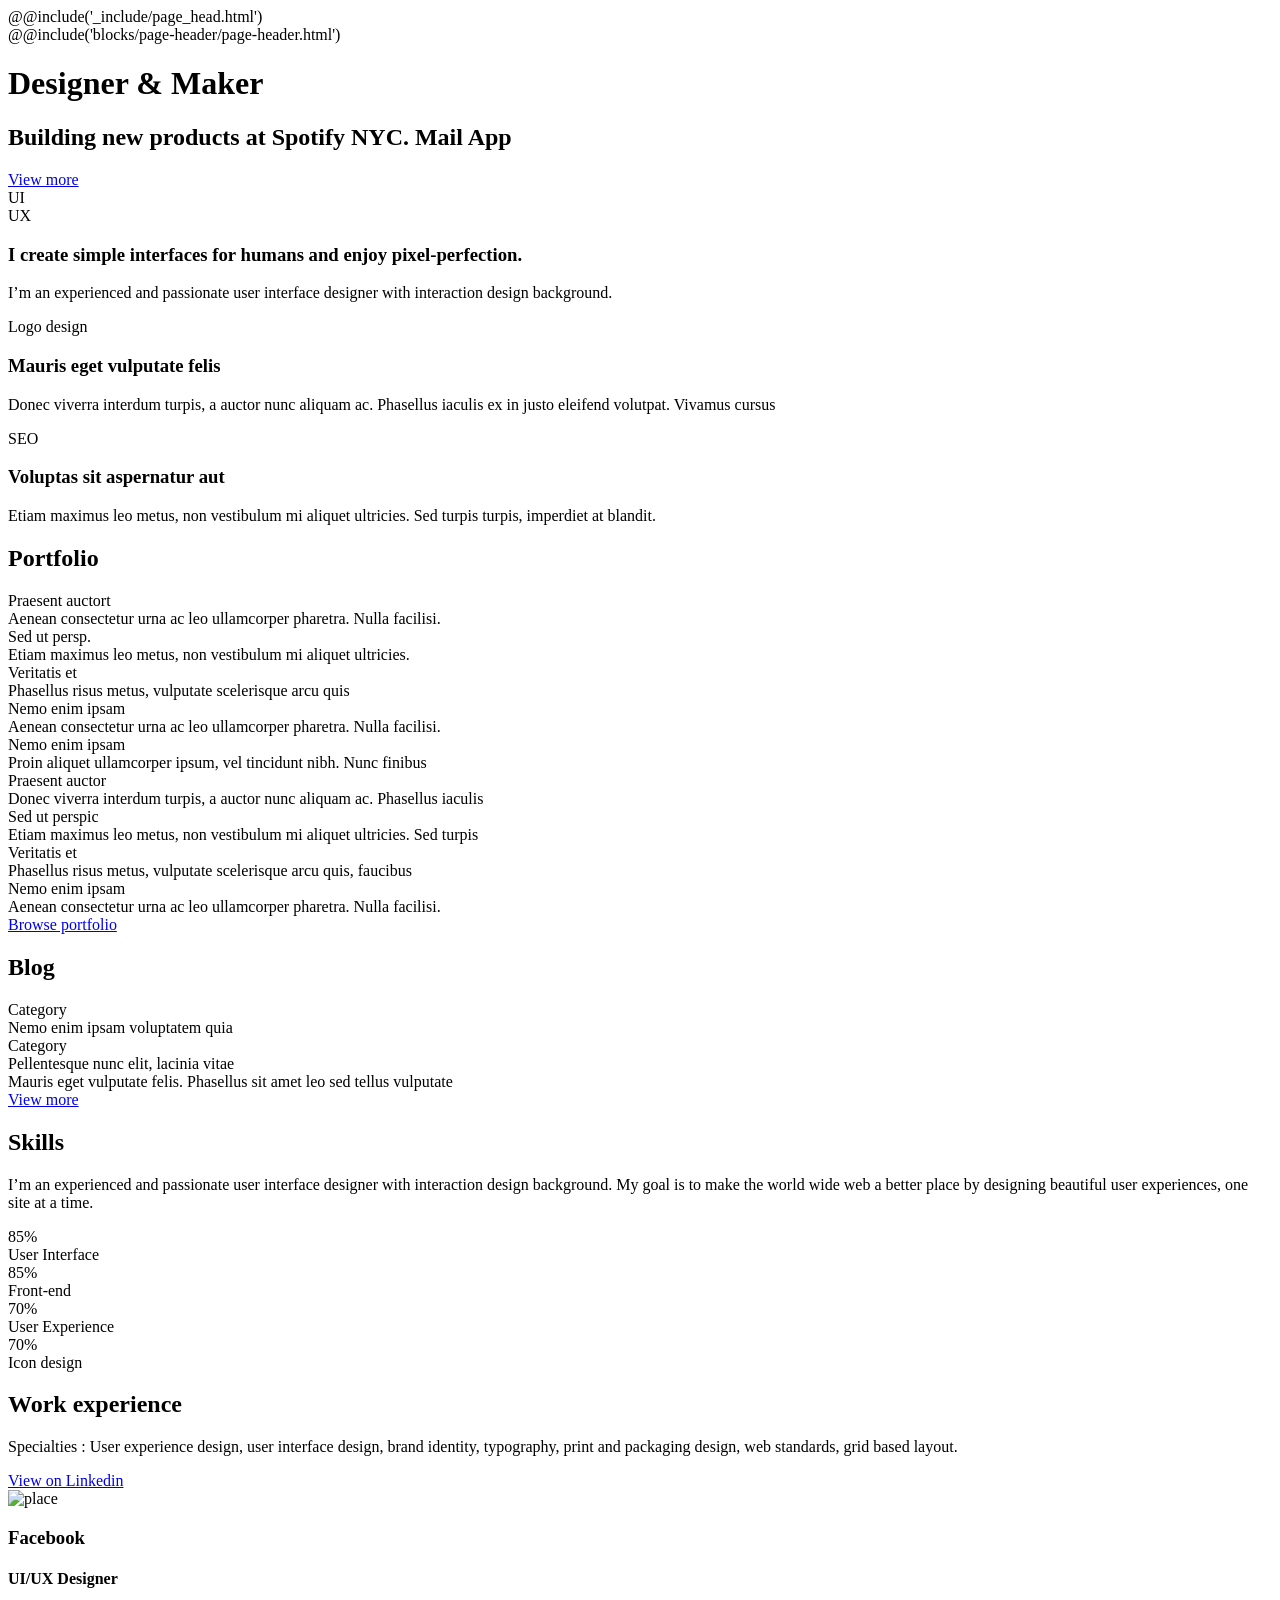
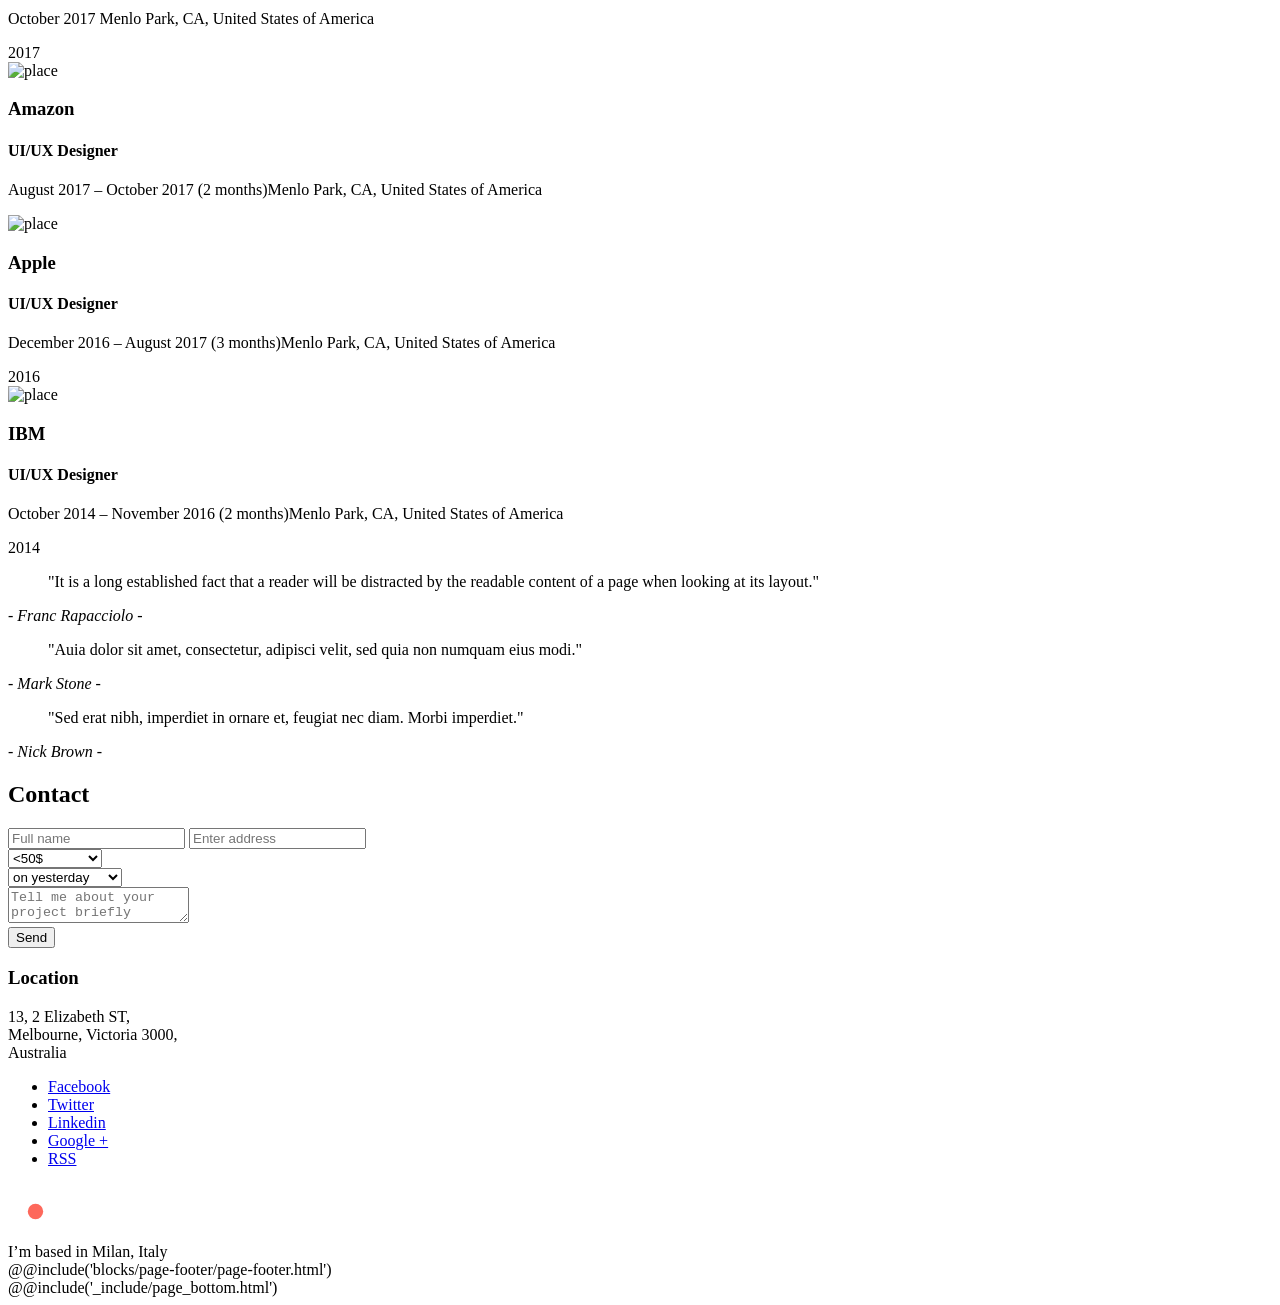
==== src/index.html @ 2d7e413c "Зробив стилізацію Portfolio" ====
<!DOCTYPE html>
<html class="no-js  page" lang="ru">

  <head>
    <meta charset="utf-8">
    <title>Beetle</title>
    <meta name="description" content="">
    @@include('_include/page_head.html')
  </head>

  <body>

    <div class="page__inner">

      <div class="page__content">

        @@include('blocks/page-header/page-header.html')

        <main role="main">

          <div id="hero" class="hero smooth-scroll">
            <div class="hero__wrapper">
              <h1 class="hero__title">Designer & Maker</h1>
              <h2 class="hero__subtitle">Building new products at Spotify NYC. Mail App</h2>
            </div>
            <a href="#about" class="hero__btn">View more</a>
          </div><!-- /hero -->

          <div class="about" id="about">
            <div class="about__wrapper">
              <div class="about__slider owl-carousel" id="owl-carousel-about">
                <div class="slide-about--00 slide-about">
                  <div class="slide-about__row">
                    <div class="slide-about__figures">
                      <div class="slide-about__element">UI</div>
                      <div class="slide-about__element">UX</div>
                    </div><!-- /slide-about__figures -->
                    <div class="slide-about__content">
                      <h3 class="slide-about__heading">I create simple interfaces for humans and enjoy pixel-perfection.</h3>
                      <p class="slide-about__text">I’m an experienced and passionate user interface designer with interaction design background.</p>
                    </div><!-- /slide-about__content -->
                  </div>
                </div>
                <div class="slide-about--01 slide-about">
                  <div class="slide-about__row">
                    <div class="slide-about__figures">
                      <div class="slide-about__element">Logo design</div>
                    </div>
                    <div class="slide-about__content">
                      <h3 class="slide-about__heading">Mauris eget vulputate felis</h3>
                      <p class="slide-about__text">Donec viverra interdum turpis, a auctor nunc aliquam ac. Phasellus iaculis ex in justo eleifend volutpat. Vivamus cursus </p>
                    </div>
                  </div>
                </div>
                <div class="slide-about--02 slide-about">
                  <div class="slide-about__row">
                    <div class="slide-about__figures">
                      <div class="slide-about__element">SEO</div>
                    </div>
                    <div class="slide-about__content">
                      <h3 class="slide-about__heading">Voluptas sit aspernatur aut</h3>
                      <p class="slide-about__text">Etiam maximus leo metus, non vestibulum mi aliquet ultricies. Sed turpis turpis, imperdiet at blandit.</p>
                    </div>
                  </div>
                </div>
              </div>
            </div>
          </div><!-- /about -->

          <div class="portfolio smooth-scroll" id="portfolio">
            <div class="portfolio__wrapper">
              <h2 class="portfolio__title section-title">Portfolio</h2>
              <div class="portfolio__row">
                <div class="item-portfolio__inner item-portfolio__inner--01">
                  <div class="portfolio__item item-portfolio">
                    <!--<img class="item-portfolio__img" src="img/img-portfolio-n01.jpg" alt="Case">-->
                    <div class="item-portfolio__content">
                      <div class="item-portfolio__icon"></div>
                      <div class="item-portfolio__title">Praesent auctort</div>
                      <div class="item-portfolio__text">Aenean consectetur urna ac leo ullamcorper pharetra. Nulla facilisi.</div>
                    </div>
                  </div><!-- /item-portfolio -->
                  <div class="portfolio__item item-portfolio">
                    <!--<img src="img/img-portfolio-n02.jpg" alt="Case" class="item-portfolio__img">-->
                    <div class="item-portfolio__content">
                      <div class="item-portfolio__icon"></div>
                      <div class="item-portfolio__title">Sed ut persp.</div>
                      <div class="item-portfolio__text">Etiam maximus leo metus, non vestibulum mi aliquet ultricies.</div>
                    </div>
                  </div>
                </div><!-- /item-portfolio__inner -->
                <div class="portfolio__item item-portfolio item-portfolio--big">
                  <!--<img src="img/img-portfolio-n03.jpg" alt="Case" class="item-portfolio__img">-->
                  <div class="item-portfolio__content">
                    <div class="item-portfolio__icon"></div>
                    <div class="item-portfolio__title">Veritatis et</div>
                    <div class="item-portfolio__text">Phasellus risus metus, vulputate scelerisque arcu quis</div>
                  </div>
                </div>
                <div class="item-portfolio__inner item-portfolio__inner--02">
                  <div class="portfolio__item item-portfolio">
                    <!--<img src="img/img-portfolio-n04.jpg" alt="Case" class="item-portfolio__img">-->
                    <div class="item-portfolio__content">
                      <div class="item-portfolio__icon"></div>
                      <div class="item-portfolio__title">Nemo enim ipsam</div>
                      <div class="item-portfolio__text">Aenean consectetur urna ac leo ullamcorper pharetra. Nulla facilisi.</div>
                    </div>
                  </div>
                  <div class="portfolio__item item-portfolio">
                    <!--<img src="img/img-portfolio-n05.jpg" alt="Case" class="item-portfolio__img">-->
                    <div class="item-portfolio__content">
                      <div class="item-portfolio__icon"></div>
                      <div class="item-portfolio__title">Nemo enim ipsam</div>
                      <div class="item-portfolio__text">Proin aliquet ullamcorper ipsum, vel tincidunt nibh. Nunc finibus</div>
                    </div>
                  </div>
                </div><!-- /item-portfolio__inner -->
                <div class="portfolio__item item-portfolio">
                  <!--<img src="img/img-portfolio-n06.jpg" alt="Case" class="item-portfolio__img">-->
                  <div class="item-portfolio__content">
                    <div class="item-portfolio__icon"></div>
                    <div class="item-portfolio__title">Praesent auctor</div>
                    <div class="item-portfolio__text">Donec viverra interdum turpis, a auctor nunc aliquam ac. Phasellus iaculis</div>
                  </div>
                </div>
                <div class="portfolio__item item-portfolio">
                  <!--<img src="img/img-portfolio-n07.jpg" alt="Case" class="item-portfolio__img">-->
                  <div class="item-portfolio__content">
                    <div class="item-portfolio__icon"></div>
                    <div class="item-portfolio__title">Sed ut perspic</div>
                    <div class="item-portfolio__text">Etiam maximus leo metus, non vestibulum mi aliquet ultricies. Sed turpis</div>
                  </div>
                </div>
                <div class="portfolio__item item-portfolio">
                  <!--<img src="img/img-portfolio-n08.jpg" alt="Case" class="item-portfolio__img">-->
                  <div class="item-portfolio__content">
                    <div class="item-portfolio__icon"></div>
                    <div class="item-portfolio__title">Veritatis et</div>
                    <div class="item-portfolio__text">Phasellus risus metus, vulputate scelerisque arcu quis, faucibus</div>
                  </div>
                </div>
                <div class="portfolio__item item-portfolio">
                  <!--<img src="img/img-portfolio-n09.jpg" alt="Case" class="item-portfolio__img">-->
                  <div class="item-portfolio__content">
                    <div class="item-portfolio__icon"></div>
                    <div class="item-portfolio__title">Nemo enim ipsam</div>
                    <div class="item-portfolio__text">Aenean consectetur urna ac leo ullamcorper pharetra. Nulla facilisi.</div>
                  </div>
                </div>
              </div><!-- /portfolio__row -->
              <a href="#" class="btn portfolio__btn">Browse portfolio</a>
            </div>
          </div><!-- /portfolio -->

          <div class="blog" id="blog">
            <div class="blog__wrapper">
              <h2 class="blog__title section-title">Blog</h2>
              <div class="blog__row">
                <div class="blog__item blog__item--big item-blog">
                  <div class="item-blog__category">Category</div>
                  <div class="item-blog__title">Nemo enim ipsam voluptatem quia</div>
                </div>
                <div class="blog__item item-blog">
                  <div class="item-blog__meta">
                    <div class="item-blog__category">Category</div>
                    <div class="item-blog__title">Pellentesque nunc elit, lacinia vitae</div>
                    <div class="item-blog__excerpt">Mauris eget vulputate felis. Phasellus sit amet leo sed tellus vulputate</div>
                  </div>
                </div>
                <div class="blog__item item-blog"></div>
                <div class="blog__item item-blog"></div>
              </div>
            </div>
            <a href="#" class="blog__more more-blog">
              <span class="more-blog__link">View more</span>
              <span class="more-blog__icon"></span>
            </a>
          </div><!-- /blog -->

          <div class="skills" id="skills">
            <div class="skills__wrapper">
              <h2 class="skills__title section-title">Skills</h2>
              <p class="skills__text">I’m an experienced and passionate user interface designer with interaction design background. My goal is to make the world wide web a better place by designing beautiful user experiences, one site at a time.</p>
              <div class="skills__row">
                <div class="skills__item">
                  <div class="skills__value">85%</div>
                  <div class="skills__caption">User Interface</div>
                </div>
                <div class="skills__item">
                  <div class="skills__value">85%</div>
                  <div class="skills__caption">Front-end</div>
                </div>
                <div class="skills__item">
                  <div class="skills__value">70%</div>
                  <div class="skills__caption">User Experience</div>
                </div>
                <div class="skills__item">
                  <div class="skills__value">70%</div>
                  <div class="skills__caption">Icon design</div>
                </div>
              </div>
            </div>
          </div><!-- /skills -->

          <div class="timeline"><!-- https://ruseller.com/lessons/les2594/demo/index.html -->
            <div class="timeline__wrapper">
              <div class="timeline__row">
                <div class="timeline__content">
                  <h2 class="timeline__title">Work experience</h2>
                  <p class="timeline__text">Specialties : User experience design, user interface design, brand identity, typography, print and packaging design, web standards, grid based layout.</p>
                  <a href="#" class="timeline__btn btn">View on Linkedin</a>
                </div><!-- /timeline__content -->
                <div class="timeline__block block-timeline">
                  <div class="block-timeline__item">
                    <img class="block-timeline__icon" src="img/timeline-icon-fb.png" alt="place">
                    <div class="block-timeline__body">
                      <h3 class="block-timeline__company">Facebook</h3>
                      <h4 class="block-timeline__position">UI/UX Designer</h4>
                      <p class="block-timeline__period">
                        October 2017 Menlo Park, CA, United States of America
                      </p>
                    </div><!-- /block-timeline__body -->
                    <div class="block-timeline__year">2017</div>
                  </div><!-- /block-timeline__item -->

                  <div class="block-timeline__item">
                    <img class="block-timeline__icon" src="img/timeline-icon-amazon.png" alt="place">
                    <div class="block-timeline__body">
                      <h3 class="block-timeline__company">Amazon</h3>
                      <h4 class="block-timeline__position">UI/UX Designer</h4>
                      <p class="block-timeline__period">
                        August 2017 – October 2017 (2 months)Menlo Park, CA, United States of America
                      </p>
                    </div><!-- /block-timeline__body -->
                  </div><!-- /block-timeline__item -->

                  <div class="block-timeline__item">
                    <img class="block-timeline__icon" src="img/timeline-icon-apple.png" alt="place">
                    <div class="block-timeline__body">
                      <h3 class="block-timeline__company">Apple</h3>
                      <h4 class="block-timeline__position">UI/UX Designer</h4>
                      <p class="block-timeline__period">
                        December 2016 – August 2017 (3 months)Menlo Park, CA, United States of America
                      </p>
                    </div><!-- /block-timeline__body -->
                    <div class="block-timeline__year">2016</div>
                  </div><!-- /block-timeline__item -->

                  <div class="block-timeline__item">
                    <img class="block-timeline__icon" src="img/timeline-icon-ibm.png" alt="place">
                    <div class="block-timeline__body">
                      <h3 class="block-timeline__company">IBM</h3>
                      <h4 class="block-timeline__position">UI/UX Designer</h4>
                      <p class="block-timeline__period">
                        October 2014 – November 2016 (2 months)Menlo Park, CA, United States of America
                      </p>
                    </div><!-- /block-timeline__body -->
                    <div class="block-timeline__year">2014</div>
                  </div><!-- /block-timeline__item -->
                </div>
              </div>
            </div>
          </div><!-- /timeline -->

          <div class="slogan" id="slogan">
            <div class="slogan__wrapper">
              <div class="slogan__slider owl-carousel" id="owl-carousel-slogan">
                <div class="slogan__slide">
                  <blockquote class="slogan__quote">"It is a long established fact that a reader will be distracted by the readable content of a page when looking at its layout."</blockquote>
                  <cite class="slogan__cite">- Franc Rapacciolo -</cite>
                </div><!-- /slogan__slide -->
                <div class="slogan__slide">
                  <blockquote class="slogan__quote">"Auia dolor sit amet, consectetur, adipisci velit, sed quia non numquam eius modi."</blockquote>
                  <cite class="slogan__cite">- Mark Stone -</cite>
                </div><!-- /slogan__slide -->
                <div class="slogan__slide">
                  <blockquote class="slogan__quote">"Sed erat nibh, imperdiet in ornare et, feugiat nec diam. Morbi imperdiet."</blockquote>
                  <cite class="slogan__cite">- Nick Brown -</cite>
                </div><!-- /slogan__slide -->
              </div>
            </div>
          </div><!-- /slogan -->

          <div class="contact" id="contact">
            <div class="contact__wrapper">
              <h2 class="contact__title section-title">Contact</h2>
              <div class="contact__row">
                <form action="#" class="contact__form form-contact form">
                  <div class="contact__row">
                    <label class="form-contact__name field-text"><!-- https://bootsnipp.com/snippets/featured/support-glyph-and-fa-icon-inside-input -->
                      <span class="field-text__input-wrap">
                        <input class="field-text__input" type="text" placeholder="Full name">
                      </span>
                    </label>

                    <label class="form-contact__email field-text">
                      <span class="field-text__input-wrap">
                        <input class="field-text__input" type="email" placeholder="Enter address">
                      </span>
                    </label>

                    <label class="form-contact__budget field-select">
                      <div class="field-select__select-wrap">
                        <select class="field-select__select">
                          <optgroup label="Budget">
                            <option><50$</option>
                            <option>50$-200$</option>
                            <option>>200$</option>
                          </optgroup>
                          <option>>500$</option>
                        </select>
                      </div>
                    </label>

                    <label class="form-contact__timeline field-select">
                      <div class="field-select__select-wrap">
                        <select class="field-select__select">
                          <optgroup label="Timeline">
                            <option>on yesterday</option>
                            <option>1 day</option>
                            <option>>3-4 days</option>
                          </optgroup>
                          <option>>no matter</option>
                        </select>
                      </div>
                    </label>

                    <label class="form-contact__message field-text">
                      <span class="field-text__input-wrap">
                        <textarea class="field-text__input" placeholder="Tell me about your project briefly"></textarea>
                      </span>
                    </label>

                    <div class="form-contact__submit field-actions">
                      <button class="form-contact__btn btn">Send</button>
                    </div>
                  </div><!-- /contact__row -->
                </form><!-- /contact__form -->

                <div class="contact__aside">
                  <div class="contact__location location-contact">
                    <h3 class="location-contact__title block-title">Location</h3>
                    <p class="location-contact__address">
                      13, 2 Elizabeth ST,
                      <br>
                      Melbourne, Victoria 3000,
                      <br>
                      Australia
                    </p>
                  </div>

                  <div class="contact__social">
                    <ul class="social-list">
                      <li class="social-item">
                        <a href="#" class="social-btn social-btn--fb btn">Facebook</a>
                      </li>
                      <li class="social-item">
                        <a href="#" class="social-btn social-btn--tw btn">Twitter</a>
                      </li>
                      <li class="social-item">
                        <a href="#" class="social-btn social-btn--in btn">Linkedin</a>
                      </li>
                      <li class="social-item">
                        <a href="#" class="social-btn social-btn--gpl btn">Google +</a>
                      </li>
                      <li class="social-item">
                        <a href="#" class="social-btn social-btn--rss btn">RSS</a>
                      </li>
                    </ul><!-- /social-list -->
                  </div><!-- /contact__social -->
                </div><!-- /contact__aside -->
              </div><!-- /contact__row -->
            </div>
          </div><!-- /contact -->

          <div class="map" id="map">
            <svg class="map__icon" width="55" height="55">
            <circle r="50%" cx="50%" cy="50%" fill="#fff" fill-opacity="0.6"/>
            <circle r="14%" cx="50%" cy="50%" fill="#fd685b"/>
            </svg>
            <div class="map__content">
              I’m based in
              <span class="map__lead">Milan, Italy</span>
            </div>
          </div><!-- /map -->

        </main>

      </div><!-- /page__content -->
    </div><!-- /page__inner -->

    <div class="page__footer-wrapper">
      @@include('blocks/page-footer/page-footer.html')
    </div><!-- /page__footer-wrapper -->

    @@include('_include/page_bottom.html')
  </body>
</html>
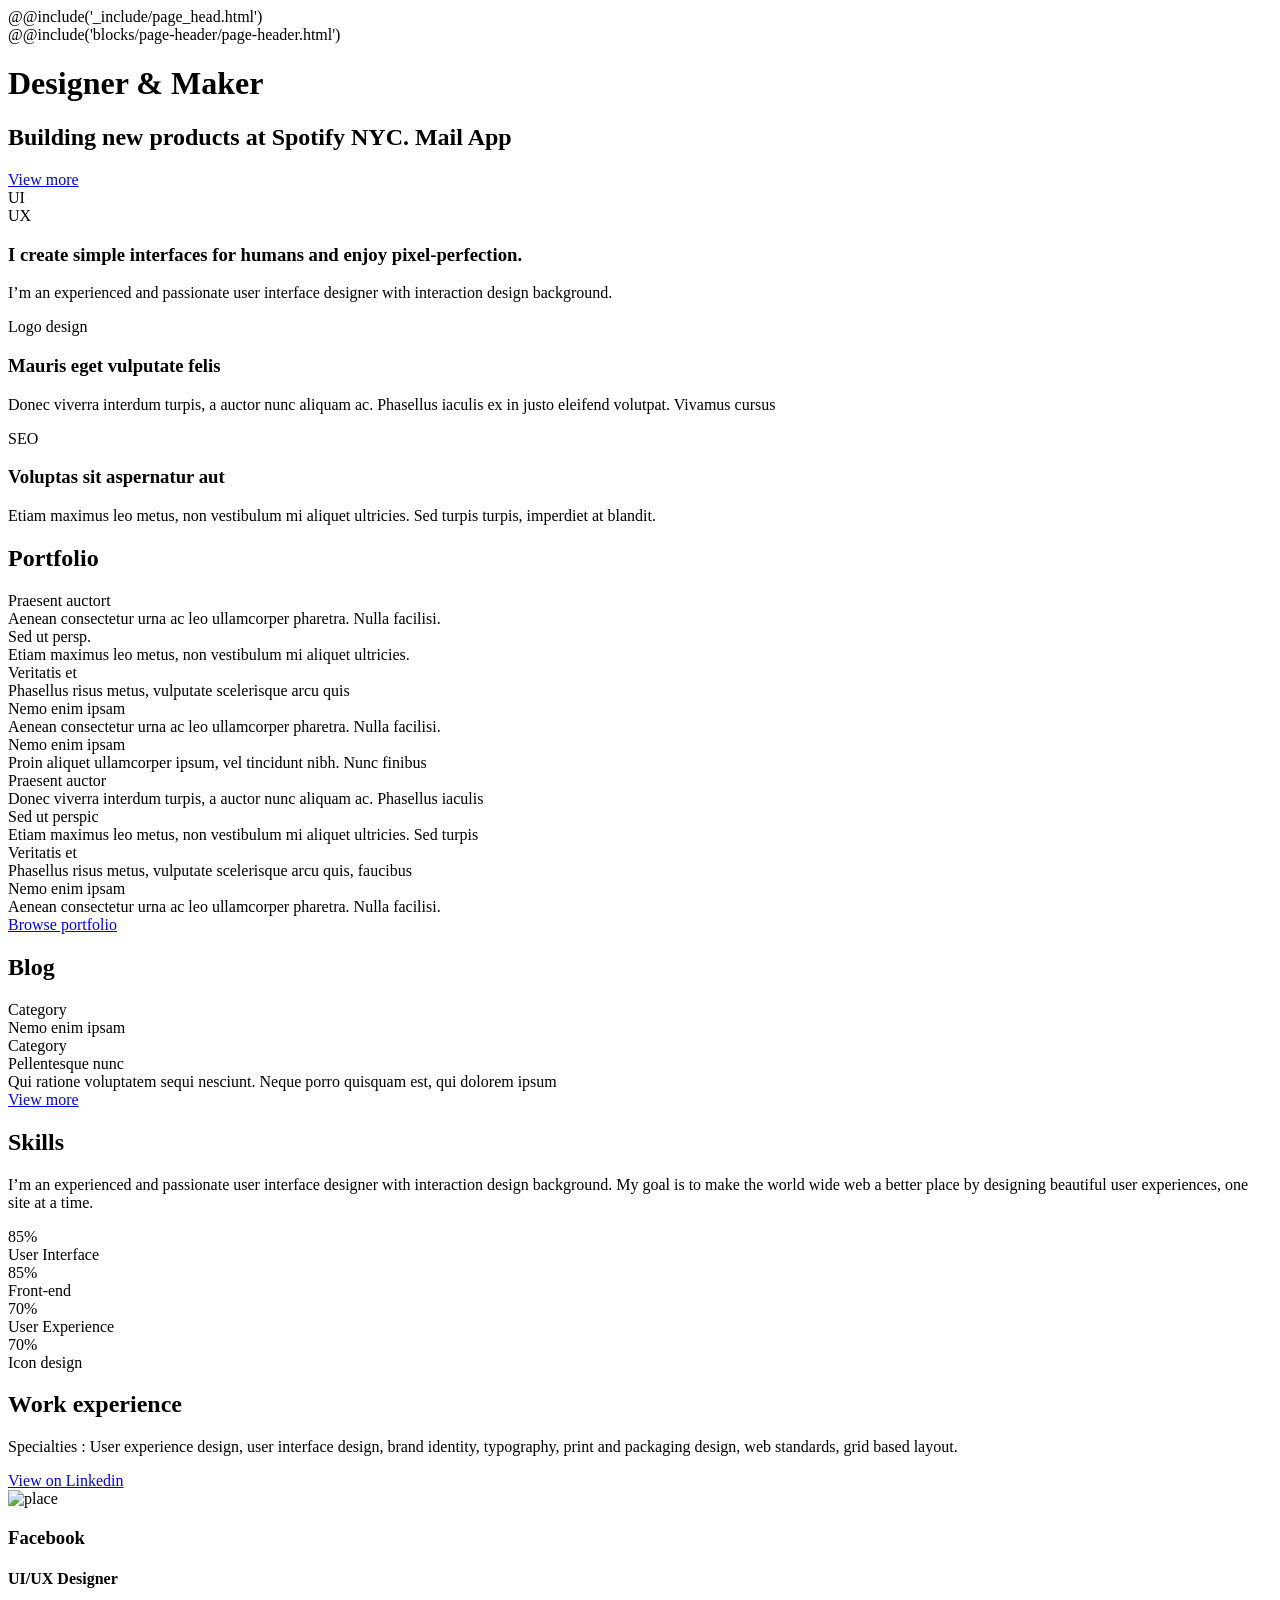
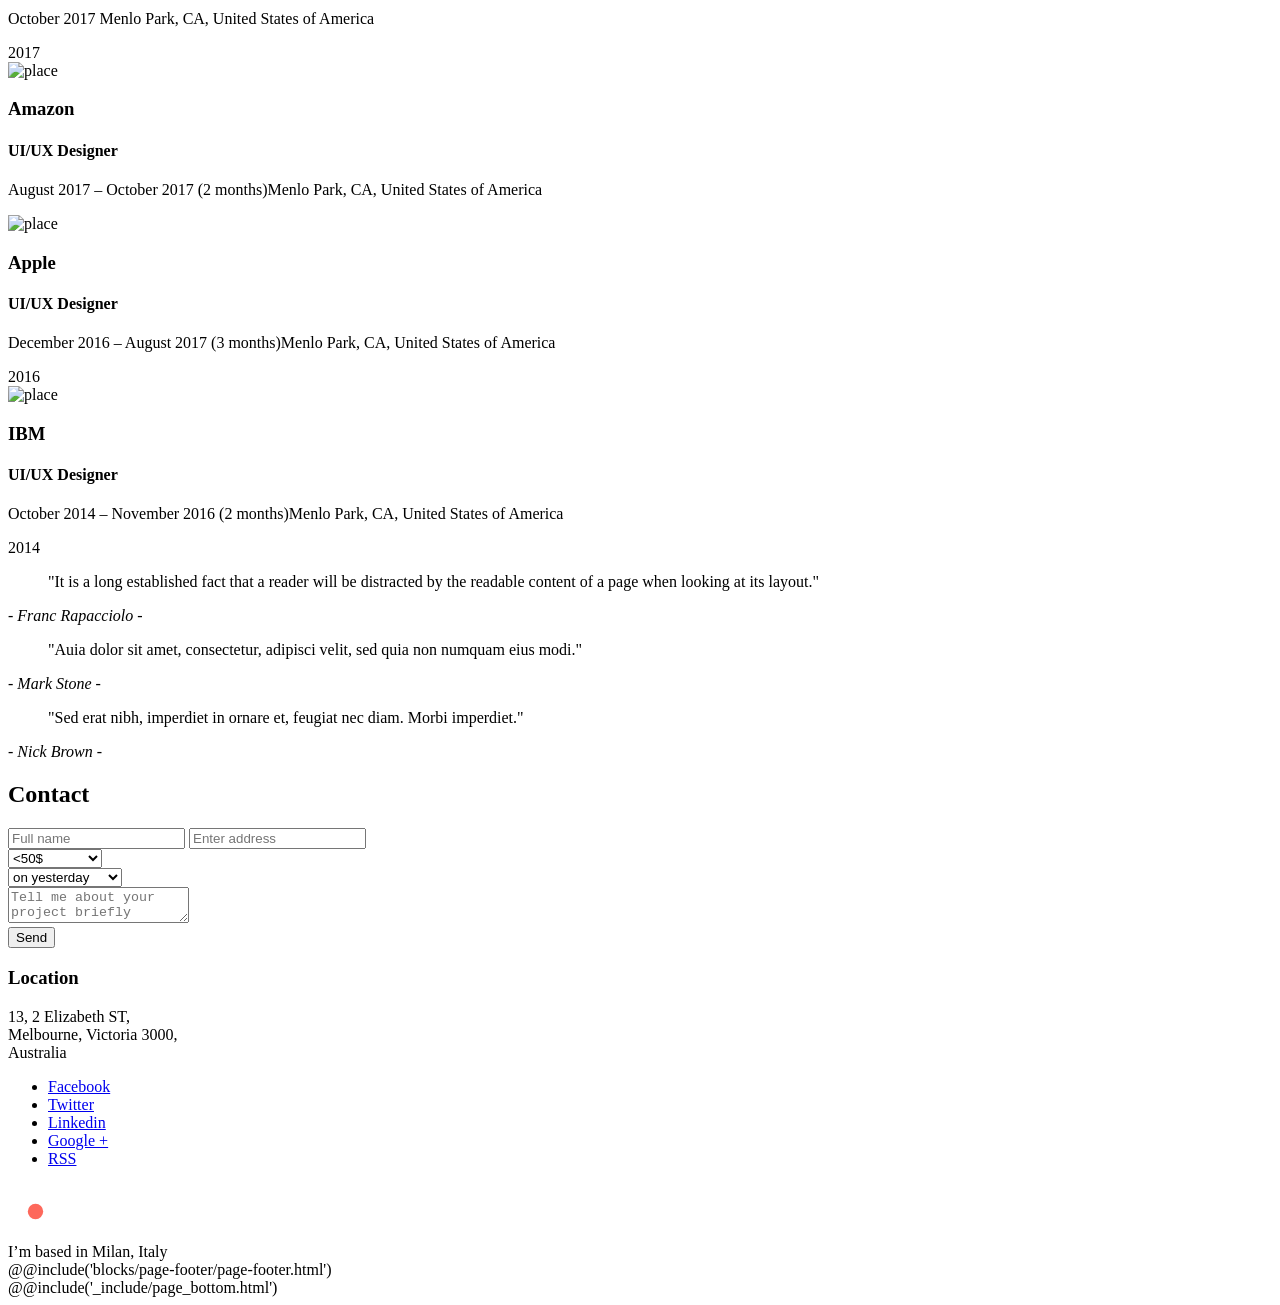
==== commit e48f1a98: "Зроблено стилізацію Blog" ====
--- a/src/index.html
+++ b/src/index.html
@@ -23,7 +23,7 @@
               <h1 class="hero__title">Designer & Maker</h1>
               <h2 class="hero__subtitle">Building new products at Spotify NYC. Mail App</h2>
             </div>
-            <a href="#about" class="hero__btn">View more</a>
+            <a href="#about" class="hero__btn view-more__btn">View more</a>
           </div><!-- /hero -->
 
           <div class="about" id="about">
@@ -152,29 +152,34 @@
             </div>
           </div><!-- /portfolio -->
 
-          <div class="blog" id="blog">
-            <div class="blog__wrapper">
-              <h2 class="blog__title section-title">Blog</h2>
-              <div class="blog__row">
-                <div class="blog__item blog__item--big item-blog">
-                  <div class="item-blog__category">Category</div>
-                  <div class="item-blog__title">Nemo enim ipsam voluptatem quia</div>
-                </div>
-                <div class="blog__item item-blog">
-                  <div class="item-blog__meta">
-                    <div class="item-blog__category">Category</div>
-                    <div class="item-blog__title">Pellentesque nunc elit, lacinia vitae</div>
-                    <div class="item-blog__excerpt">Mauris eget vulputate felis. Phasellus sit amet leo sed tellus vulputate</div>
-                  </div>
-                </div>
-                <div class="blog__item item-blog"></div>
-                <div class="blog__item item-blog"></div>
-              </div>
-            </div>
-            <a href="#" class="blog__more more-blog">
-              <span class="more-blog__link">View more</span>
-              <span class="more-blog__icon"></span>
-            </a>
+          <div class="blog smooth-scroll" id="blog">
+            <h2 class="blog__title section-title">Blog</h2>
+            <div class="blog__wrapper embed-responsive">
+
+                <div class="blog__grid embed-responsive__content">
+                  <div class="blog__grid-item embed-responsive">
+                    <div class="item-blog--22 item-blog embed-responsive__content">
+                      <div class="item-blog__category">Category</div>
+                      <div class="item-blog__title">Nemo enim ipsam</div>
+                    </div>
+                  </div>
+                  <div class="blog__grid-item embed-responsive">
+                    <div class="item-blog item-blog--12 embed-responsive__content">
+                      <div class="item-blog__meta">
+                        <div class="item-blog__category">Category</div>
+                        <div class="item-blog__title">Pellentesque nunc</div>
+                        <div class="item-blog__excerpt">Qui ratione voluptatem sequi nesciunt. Neque porro quisquam est, qui dolorem ipsum </div>
+                      </div>
+                    </div>
+                  </div>
+                  <div class="blog__grid-item embed-responsive">
+                    <div class="item-blog item-blog--03 embed-responsive"></div>
+                    <div class="item-blog item-blog--04 embed-responsive"></div>
+                  </div>
+                </div><!-- /embed-responsive__content -->
+
+            </div>
+            <a href="#skills" class="blog__more-btn view-more__btn">View more</a>
           </div><!-- /blog -->
 
           <div class="skills" id="skills">
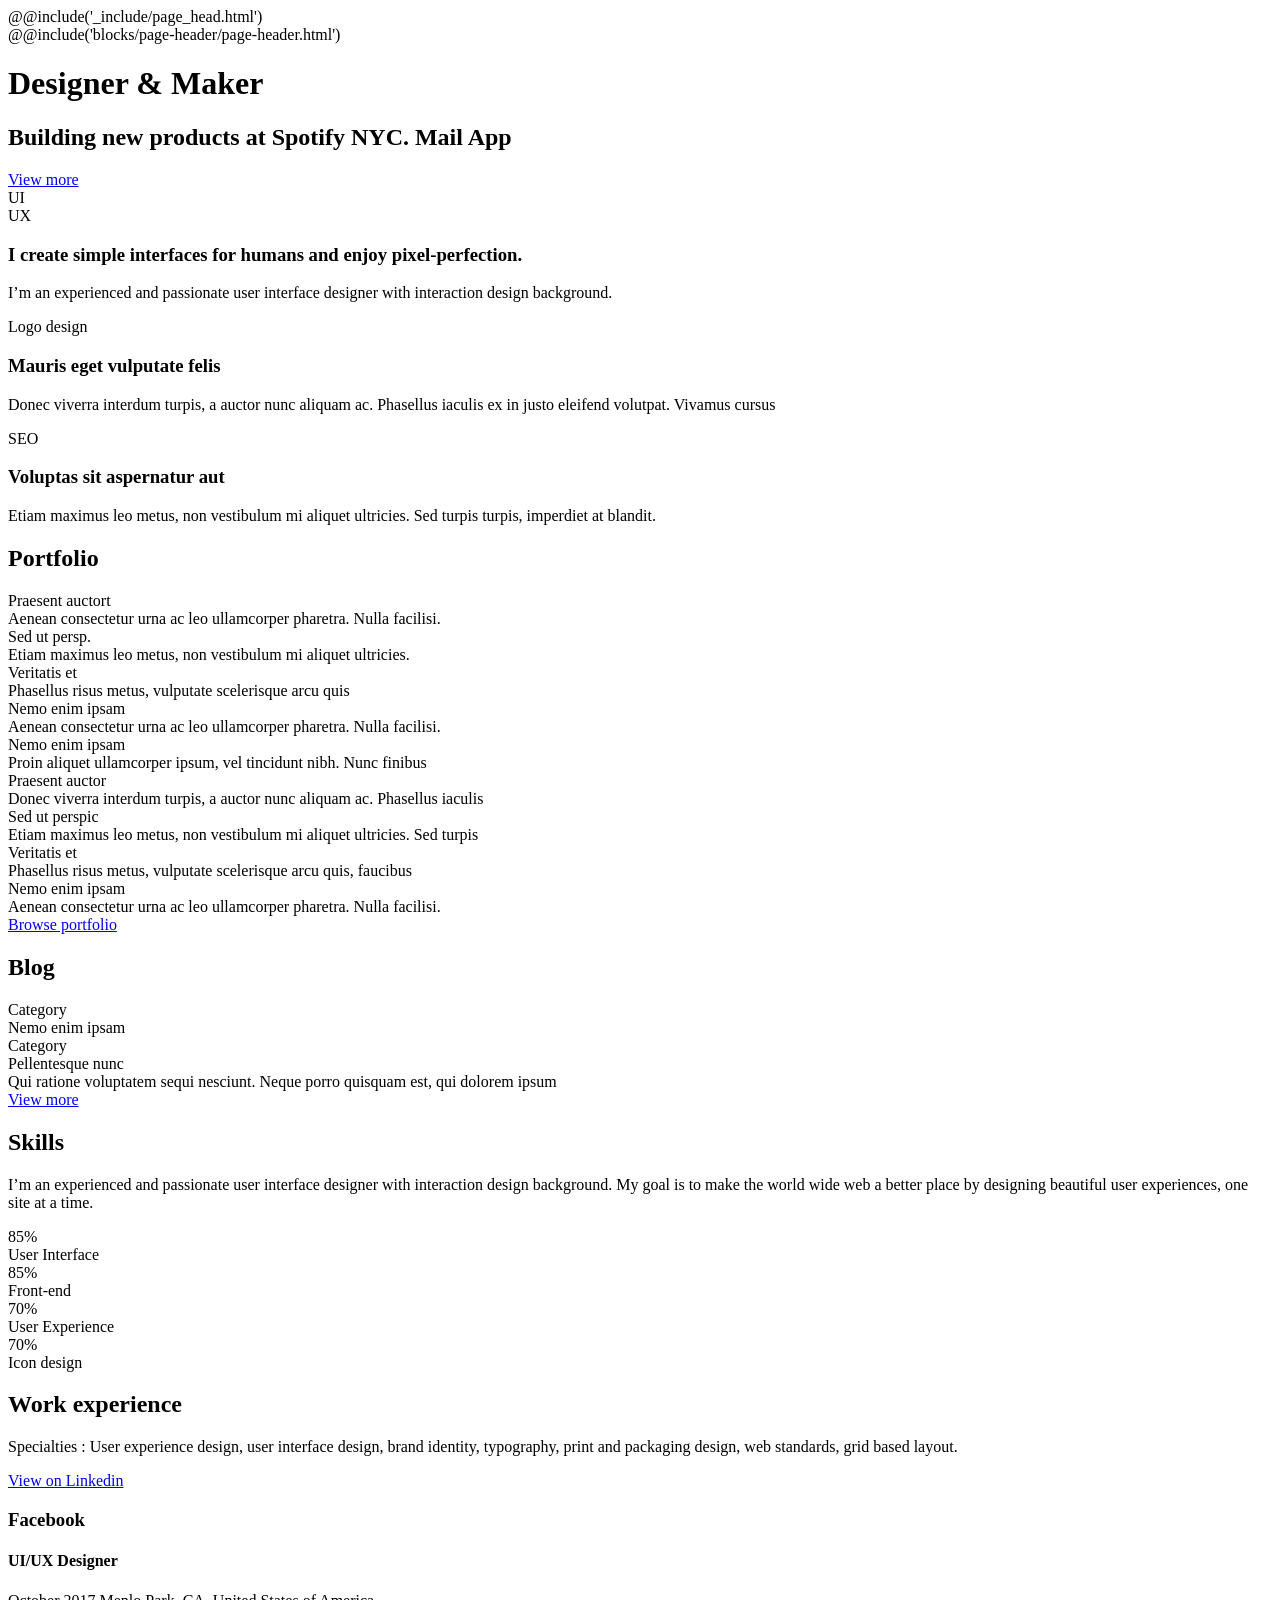
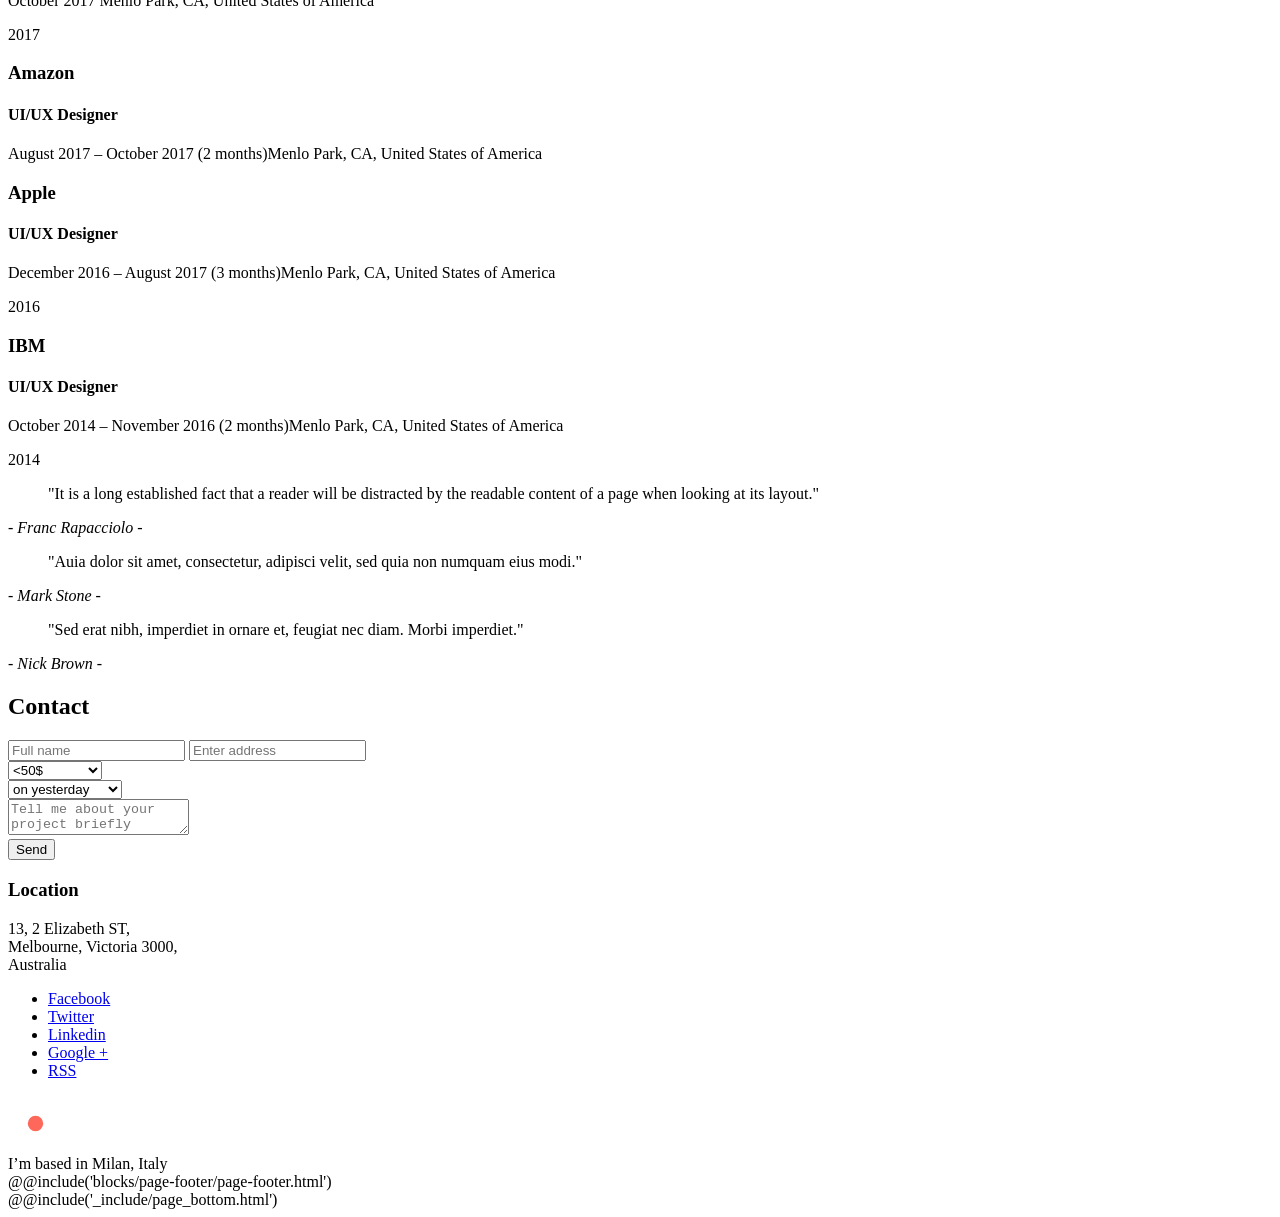
==== commit bbf3962b: "Зробив стилізацію Timeline" ====
--- a/src/index.html
+++ b/src/index.html
@@ -187,24 +187,32 @@
               <h2 class="skills__title section-title">Skills</h2>
               <p class="skills__text">I’m an experienced and passionate user interface designer with interaction design background. My goal is to make the world wide web a better place by designing beautiful user experiences, one site at a time.</p>
               <div class="skills__row">
-                <div class="skills__item">
-                  <div class="skills__value">85%</div>
-                  <div class="skills__caption">User Interface</div>
-                </div>
-                <div class="skills__item">
-                  <div class="skills__value">85%</div>
-                  <div class="skills__caption">Front-end</div>
-                </div>
-                <div class="skills__item">
-                  <div class="skills__value">70%</div>
-                  <div class="skills__caption">User Experience</div>
-                </div>
-                <div class="skills__item">
-                  <div class="skills__value">70%</div>
-                  <div class="skills__caption">Icon design</div>
-                </div>
-              </div>
-            </div>
+                <div class="progress-round">
+                  <div class="progress-round__center">
+                    <div class="skills__value">85%</div>
+                    <div class="skills__caption">User Interface</div>
+                  </div>
+                </div>
+                <div class="progress-round">
+                  <div class="progress-round__center">
+                    <div class="skills__value">85%</div>
+                    <div class="skills__caption">Front-end</div>
+                  </div>
+                </div>
+                <div class="progress-round">
+                  <div class="progress-round__center">
+                    <div class="skills__value">70%</div>
+                    <div class="skills__caption">User Experience</div>
+                  </div>
+                </div>
+                <div class="progress-round">
+                  <div class="progress-round__center">
+                    <div class="skills__value">70%</div>
+                    <div class="skills__caption">Icon design</div>
+                  </div>
+                </div>
+              </div><!-- /skills__row -->
+            </div><!-- /skills__wrapper -->
           </div><!-- /skills -->
 
           <div class="timeline"><!-- https://ruseller.com/lessons/les2594/demo/index.html -->
@@ -217,7 +225,7 @@
                 </div><!-- /timeline__content -->
                 <div class="timeline__block block-timeline">
                   <div class="block-timeline__item">
-                    <img class="block-timeline__icon" src="img/timeline-icon-fb.png" alt="place">
+                    <div class="block-timeline__icon"></div>
                     <div class="block-timeline__body">
                       <h3 class="block-timeline__company">Facebook</h3>
                       <h4 class="block-timeline__position">UI/UX Designer</h4>
@@ -229,7 +237,7 @@
                   </div><!-- /block-timeline__item -->
 
                   <div class="block-timeline__item">
-                    <img class="block-timeline__icon" src="img/timeline-icon-amazon.png" alt="place">
+                    <div class="block-timeline__icon"></div>
                     <div class="block-timeline__body">
                       <h3 class="block-timeline__company">Amazon</h3>
                       <h4 class="block-timeline__position">UI/UX Designer</h4>
@@ -240,7 +248,7 @@
                   </div><!-- /block-timeline__item -->
 
                   <div class="block-timeline__item">
-                    <img class="block-timeline__icon" src="img/timeline-icon-apple.png" alt="place">
+                    <div class="block-timeline__icon"></div>
                     <div class="block-timeline__body">
                       <h3 class="block-timeline__company">Apple</h3>
                       <h4 class="block-timeline__position">UI/UX Designer</h4>
@@ -252,7 +260,7 @@
                   </div><!-- /block-timeline__item -->
 
                   <div class="block-timeline__item">
-                    <img class="block-timeline__icon" src="img/timeline-icon-ibm.png" alt="place">
+                    <div class="block-timeline__icon"></div>
                     <div class="block-timeline__body">
                       <h3 class="block-timeline__company">IBM</h3>
                       <h4 class="block-timeline__position">UI/UX Designer</h4>
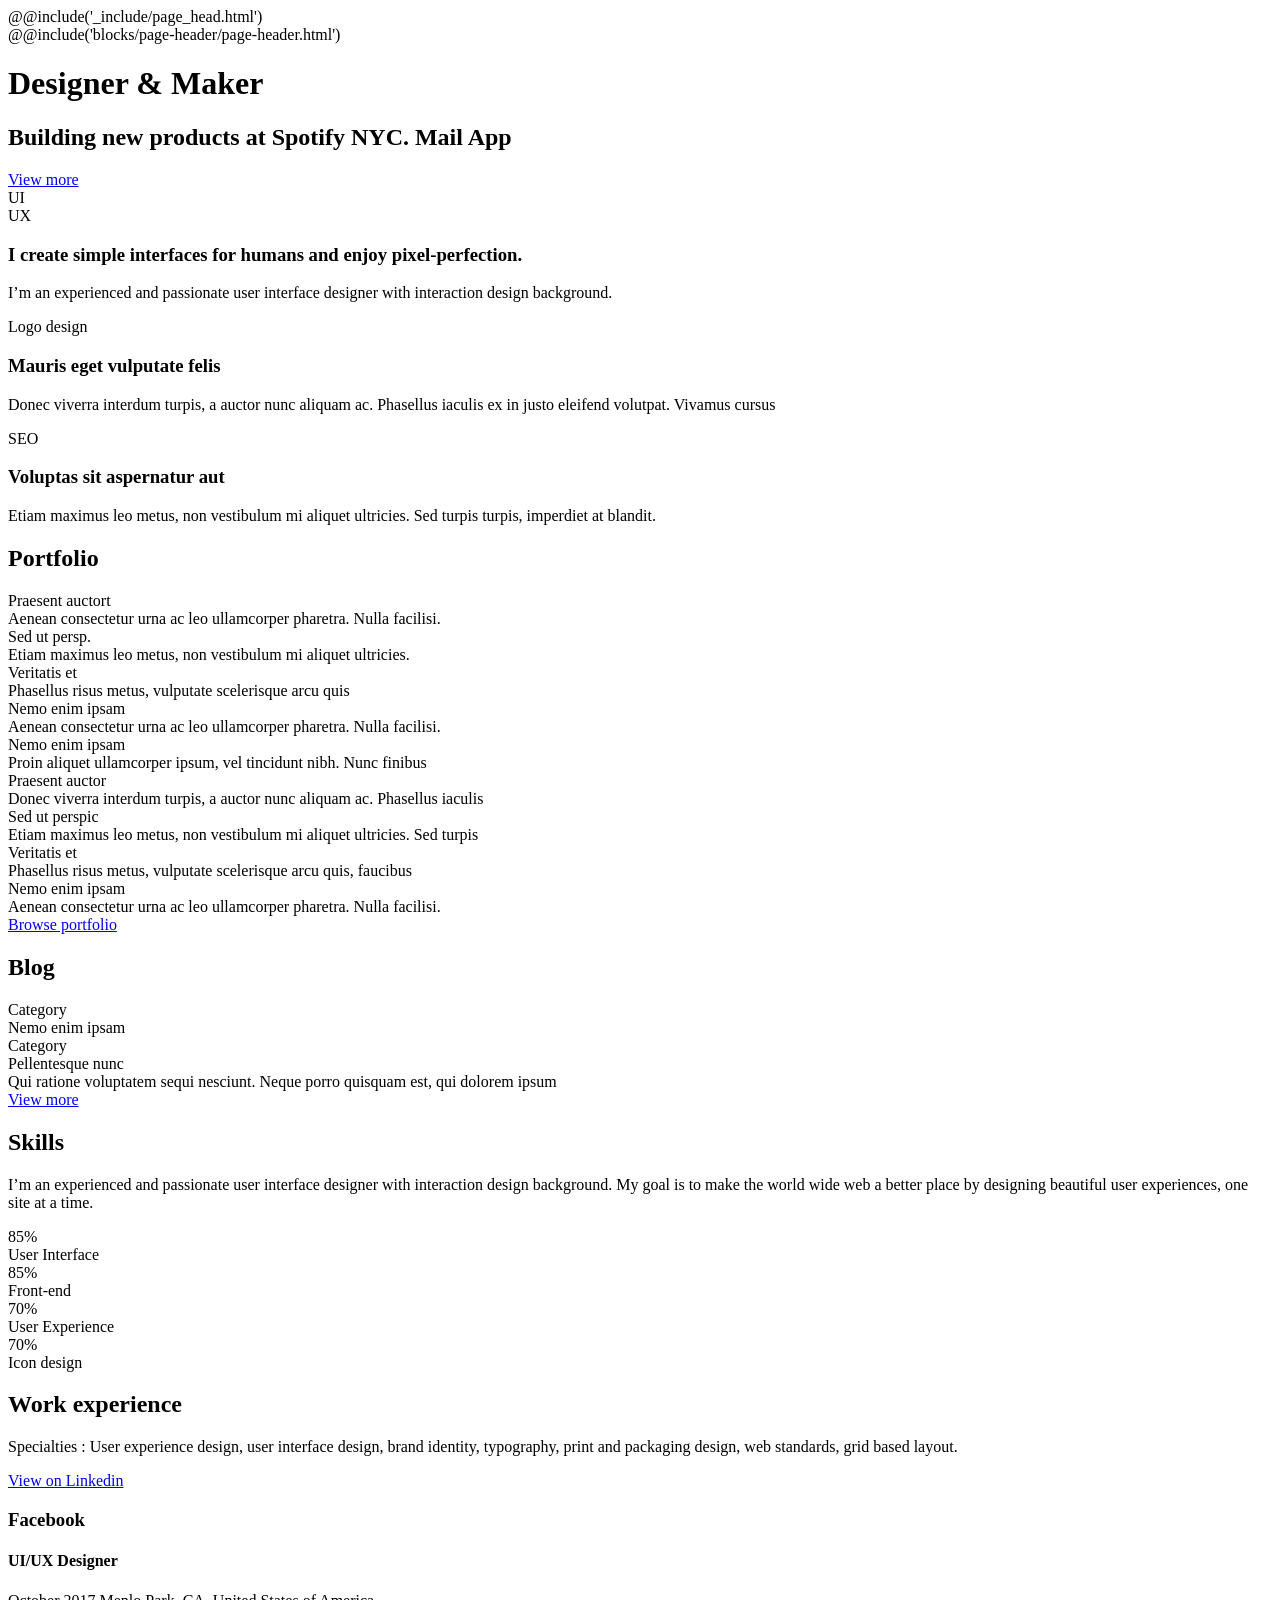
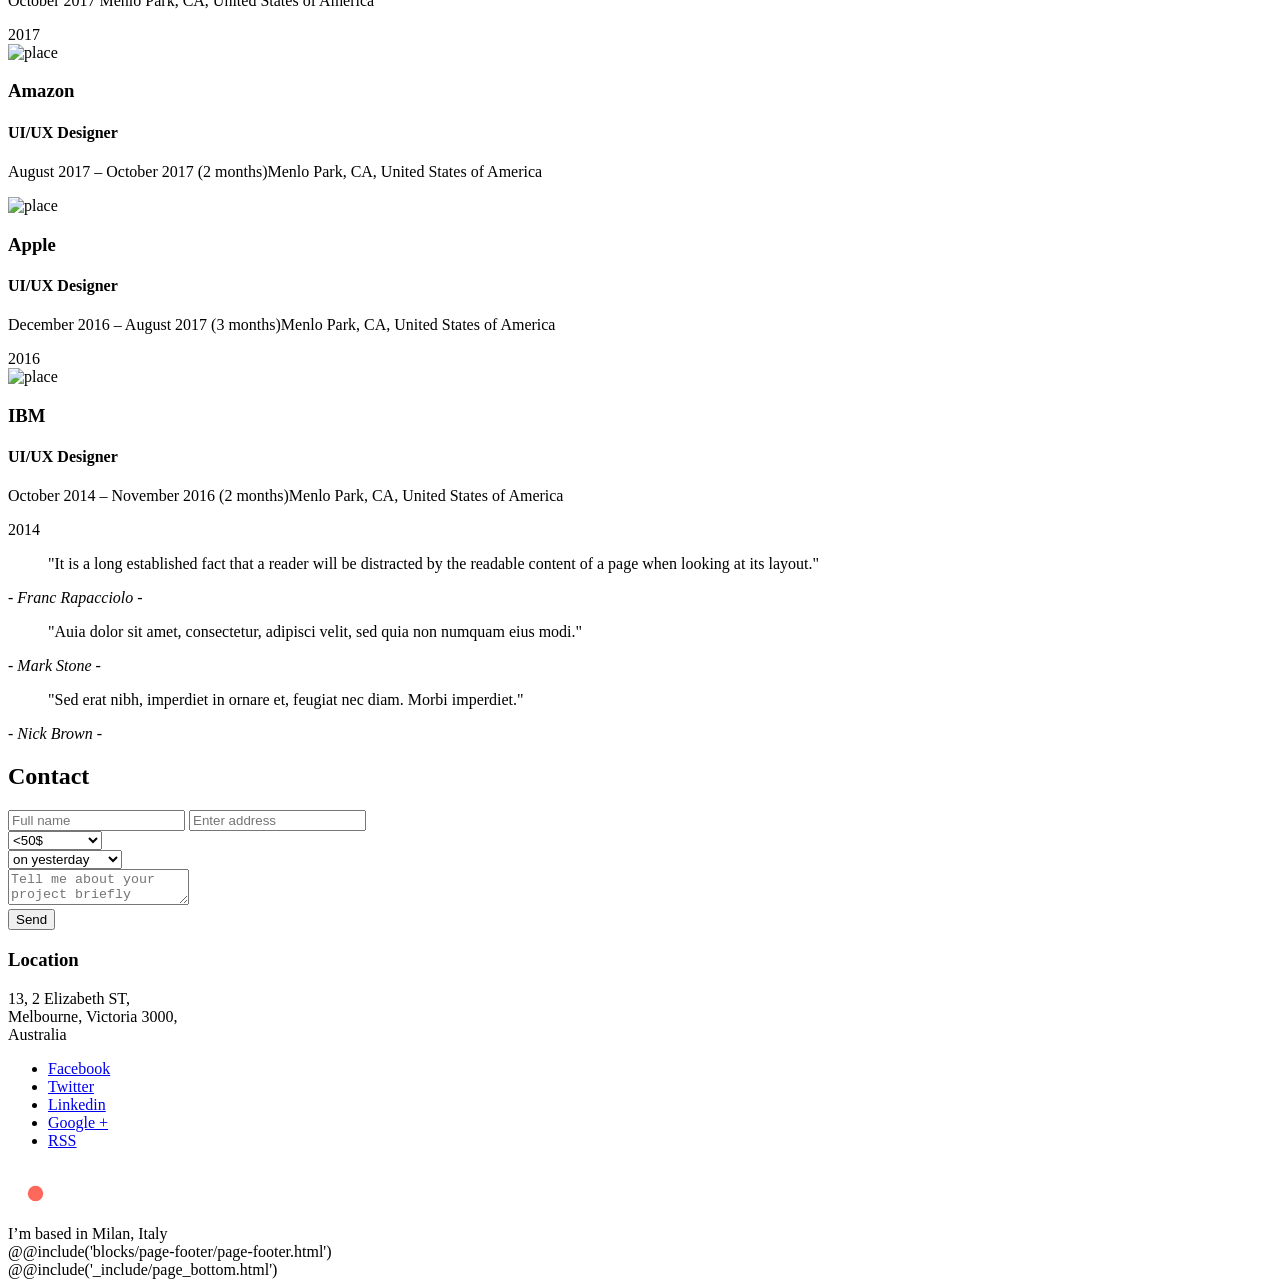
==== commit 722cbf02: "Зробив стилізацію Timeline" ====
--- a/src/index.html
+++ b/src/index.html
@@ -237,7 +237,7 @@
                   </div><!-- /block-timeline__item -->
 
                   <div class="block-timeline__item">
-                    <div class="block-timeline__icon"></div>
+                    <img class="block-timeline__icon" src="img/timeline-icon-amazon.png" alt="place">
                     <div class="block-timeline__body">
                       <h3 class="block-timeline__company">Amazon</h3>
                       <h4 class="block-timeline__position">UI/UX Designer</h4>
@@ -248,7 +248,7 @@
                   </div><!-- /block-timeline__item -->
 
                   <div class="block-timeline__item">
-                    <div class="block-timeline__icon"></div>
+                    <img class="block-timeline__icon" src="img/timeline-icon-apple.png" alt="place">
                     <div class="block-timeline__body">
                       <h3 class="block-timeline__company">Apple</h3>
                       <h4 class="block-timeline__position">UI/UX Designer</h4>
@@ -260,7 +260,7 @@
                   </div><!-- /block-timeline__item -->
 
                   <div class="block-timeline__item">
-                    <div class="block-timeline__icon"></div>
+                    <img class="block-timeline__icon" src="img/timeline-icon-ibm.png" alt="place">
                     <div class="block-timeline__body">
                       <h3 class="block-timeline__company">IBM</h3>
                       <h4 class="block-timeline__position">UI/UX Designer</h4>
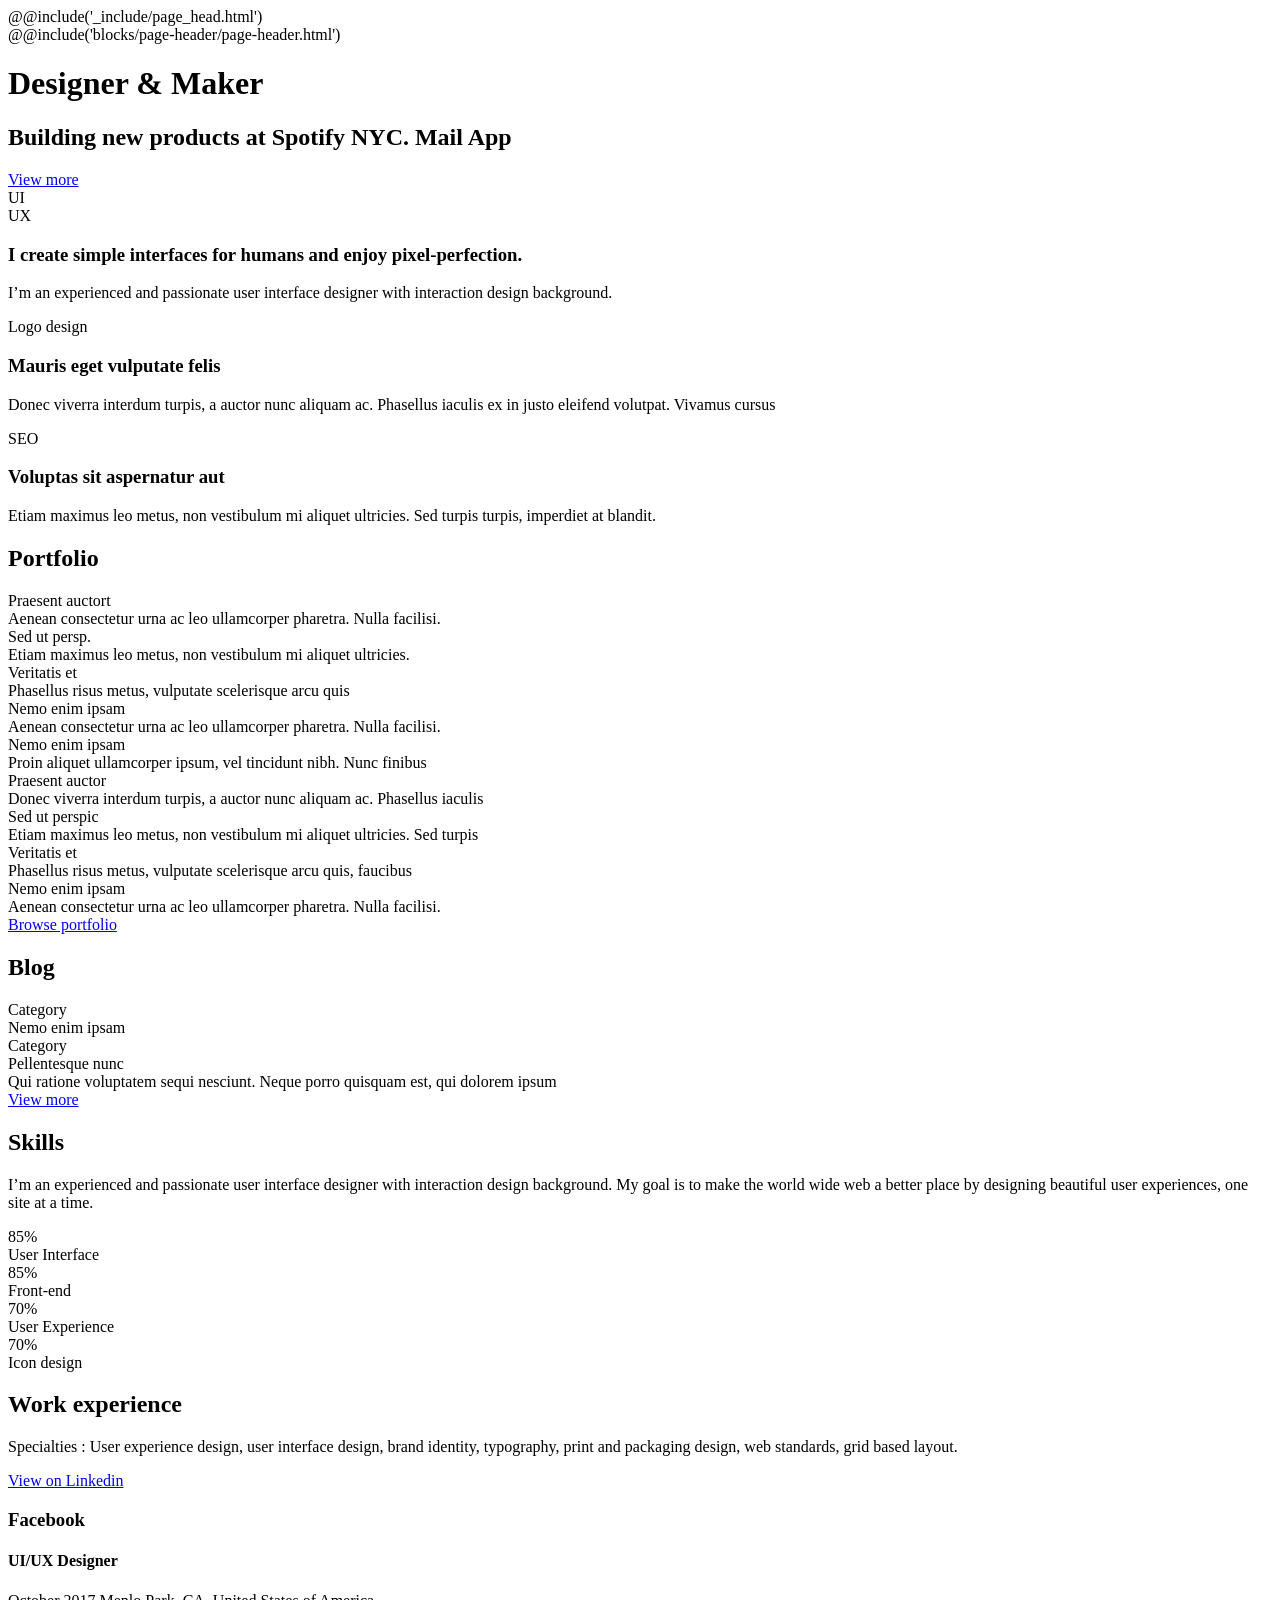
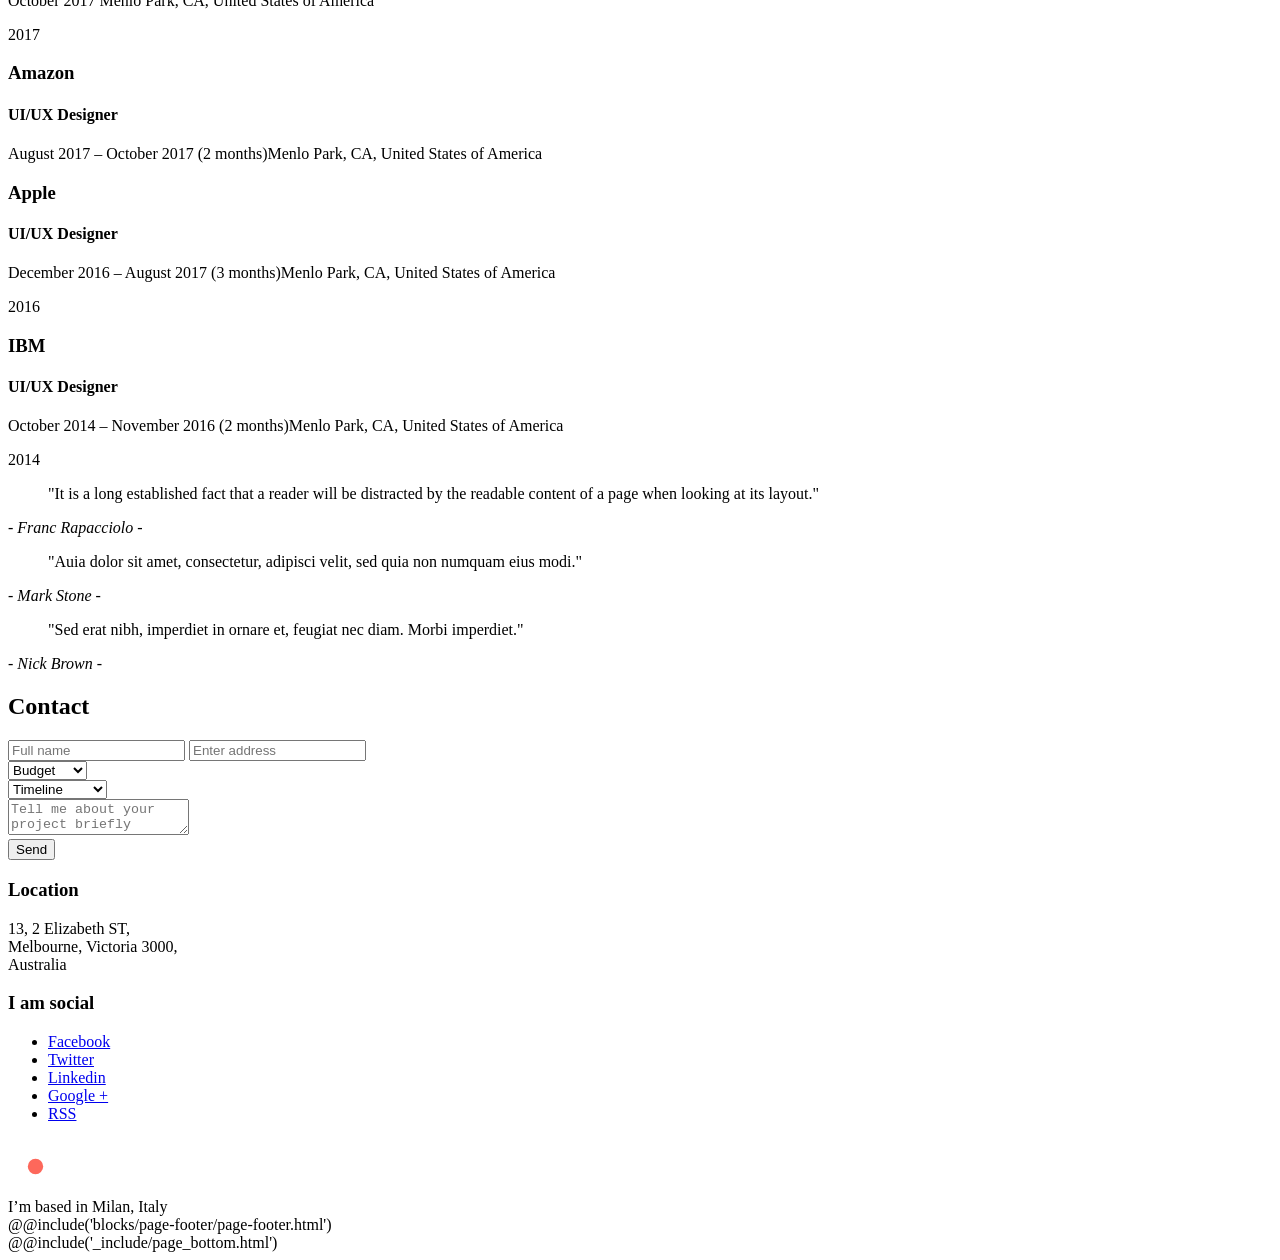
==== commit 7bc29bd7: "Зробив стилізацію Contact" ====
--- a/src/index.html
+++ b/src/index.html
@@ -156,27 +156,27 @@
             <h2 class="blog__title section-title">Blog</h2>
             <div class="blog__wrapper embed-responsive">
 
-                <div class="blog__grid embed-responsive__content">
-                  <div class="blog__grid-item embed-responsive">
-                    <div class="item-blog--22 item-blog embed-responsive__content">
+              <div class="blog__grid embed-responsive__content">
+                <div class="blog__grid-item embed-responsive">
+                  <div class="item-blog--22 item-blog embed-responsive__content">
+                    <div class="item-blog__category">Category</div>
+                    <div class="item-blog__title">Nemo enim ipsam</div>
+                  </div>
+                </div>
+                <div class="blog__grid-item embed-responsive">
+                  <div class="item-blog item-blog--12 embed-responsive__content">
+                    <div class="item-blog__meta">
                       <div class="item-blog__category">Category</div>
-                      <div class="item-blog__title">Nemo enim ipsam</div>
-                    </div>
-                  </div>
-                  <div class="blog__grid-item embed-responsive">
-                    <div class="item-blog item-blog--12 embed-responsive__content">
-                      <div class="item-blog__meta">
-                        <div class="item-blog__category">Category</div>
-                        <div class="item-blog__title">Pellentesque nunc</div>
-                        <div class="item-blog__excerpt">Qui ratione voluptatem sequi nesciunt. Neque porro quisquam est, qui dolorem ipsum </div>
-                      </div>
-                    </div>
-                  </div>
-                  <div class="blog__grid-item embed-responsive">
-                    <div class="item-blog item-blog--03 embed-responsive"></div>
-                    <div class="item-blog item-blog--04 embed-responsive"></div>
-                  </div>
-                </div><!-- /embed-responsive__content -->
+                      <div class="item-blog__title">Pellentesque nunc</div>
+                      <div class="item-blog__excerpt">Qui ratione voluptatem sequi nesciunt. Neque porro quisquam est, qui dolorem ipsum </div>
+                    </div>
+                  </div>
+                </div>
+                <div class="blog__grid-item embed-responsive">
+                  <div class="item-blog item-blog--03 embed-responsive"></div>
+                  <div class="item-blog item-blog--04 embed-responsive"></div>
+                </div>
+              </div><!-- /embed-responsive__content -->
 
             </div>
             <a href="#skills" class="blog__more-btn view-more__btn">View more</a>
@@ -237,7 +237,7 @@
                   </div><!-- /block-timeline__item -->
 
                   <div class="block-timeline__item">
-                    <img class="block-timeline__icon" src="img/timeline-icon-amazon.png" alt="place">
+                    <div class="block-timeline__icon"></div>
                     <div class="block-timeline__body">
                       <h3 class="block-timeline__company">Amazon</h3>
                       <h4 class="block-timeline__position">UI/UX Designer</h4>
@@ -248,7 +248,7 @@
                   </div><!-- /block-timeline__item -->
 
                   <div class="block-timeline__item">
-                    <img class="block-timeline__icon" src="img/timeline-icon-apple.png" alt="place">
+                    <div class="block-timeline__icon"></div>
                     <div class="block-timeline__body">
                       <h3 class="block-timeline__company">Apple</h3>
                       <h4 class="block-timeline__position">UI/UX Designer</h4>
@@ -260,7 +260,7 @@
                   </div><!-- /block-timeline__item -->
 
                   <div class="block-timeline__item">
-                    <img class="block-timeline__icon" src="img/timeline-icon-ibm.png" alt="place">
+                    <div class="block-timeline__icon"></div>
                     <div class="block-timeline__body">
                       <h3 class="block-timeline__company">IBM</h3>
                       <h4 class="block-timeline__position">UI/UX Designer</h4>
@@ -314,25 +314,23 @@
 
                     <label class="form-contact__budget field-select">
                       <div class="field-select__select-wrap">
-                        <select class="field-select__select">
-                          <optgroup label="Budget">
-                            <option><50$</option>
-                            <option>50$-200$</option>
-                            <option>>200$</option>
-                          </optgroup>
-                          <option>>500$</option>
+                        <select class="field-select__select" name="Budget">
+                          <option value="" disabled selected hidden>Budget</option>
+                          <option value="50$"><50$</option>
+                          <option value="50$ - 200$">50$-200$</option>
+                          <option value=">200$">>200$</option>
+                          <option value=">500$">>500$</option>
                         </select>
                       </div>
                     </label>
 
                     <label class="form-contact__timeline field-select">
                       <div class="field-select__select-wrap">
-                        <select class="field-select__select">
-                          <optgroup label="Timeline">
+                        <select class="field-select__select" name="Timeline">
+                          <option value="" disabled selected hidden>Timeline</option>
                             <option>on yesterday</option>
                             <option>1 day</option>
                             <option>>3-4 days</option>
-                          </optgroup>
                           <option>>no matter</option>
                         </select>
                       </div>
@@ -363,6 +361,7 @@
                   </div>
 
                   <div class="contact__social">
+                    <h3 class="contact__social-title block-title">I am social</h3>
                     <ul class="social-list">
                       <li class="social-item">
                         <a href="#" class="social-btn social-btn--fb btn">Facebook</a>
